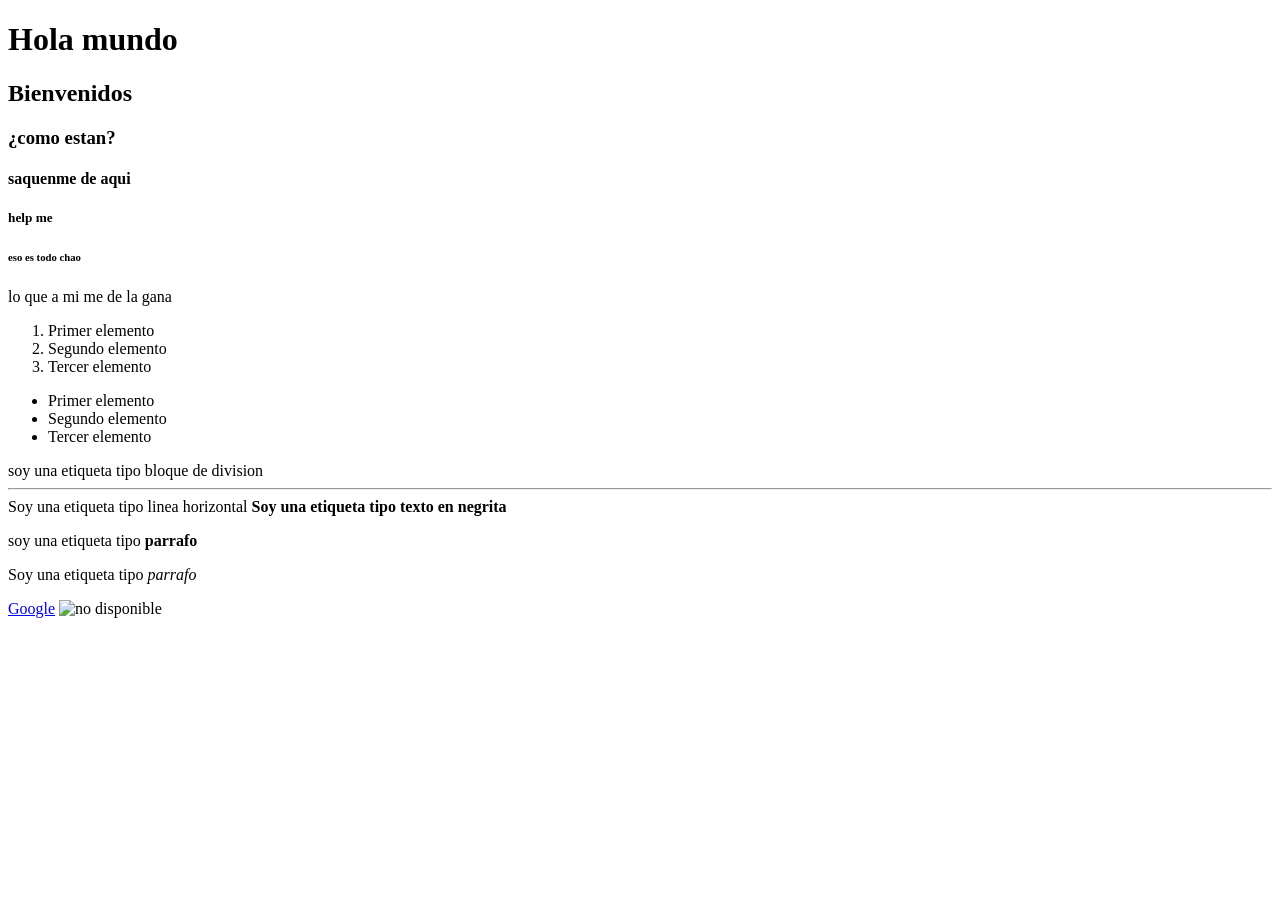
==== HTML/Index.html @ 5137a9f3 "HTML" ====
<!DOCTYPE html>
<html lang="es"> 
   <head>
        <meta charset="UTF-8">
        <title>Mi primera pagna</title>
   </head> 
   <body>
        <h1>Hola mundo</h1>
        <h2>Bienvenidos</h2>
        <h3>¿como estan?</h3>
        <h4>saquenme de aqui</h4>
        <h5>help me</h5>
        <h6>eso es todo chao</h6>
        <p>lo que a mi me de la gana</p>

        <ol>
            <li>Primer elemento</li>
            <li>Segundo elemento</li>
            <li>Tercer elemento</li>
        </ol>
        <ul>
            <li>Primer elemento</li>
            <li>Segundo elemento</li>
            <li>Tercer elemento</li>
        </ul>

        <div>soy una etiqueta tipo bloque de division</div>
        <hr><span>Soy una etiqueta tipo linea horizontal</span>
        <strong>Soy una etiqueta tipo texto en negrita</strong>
        <p> soy una etiqueta tipo <strong>parrafo</strong></p>
        <p>Soy una etiqueta tipo <em> parrafo </em></p>

        <a href="https://www.google.com">Google</a>
        <img src="https://i.pinimg.com/236x/f8/6e/25/f86e2507d914ecf72ea5e25b9b8550bd.jpg" alt="no disponible">
   </body>
</html>
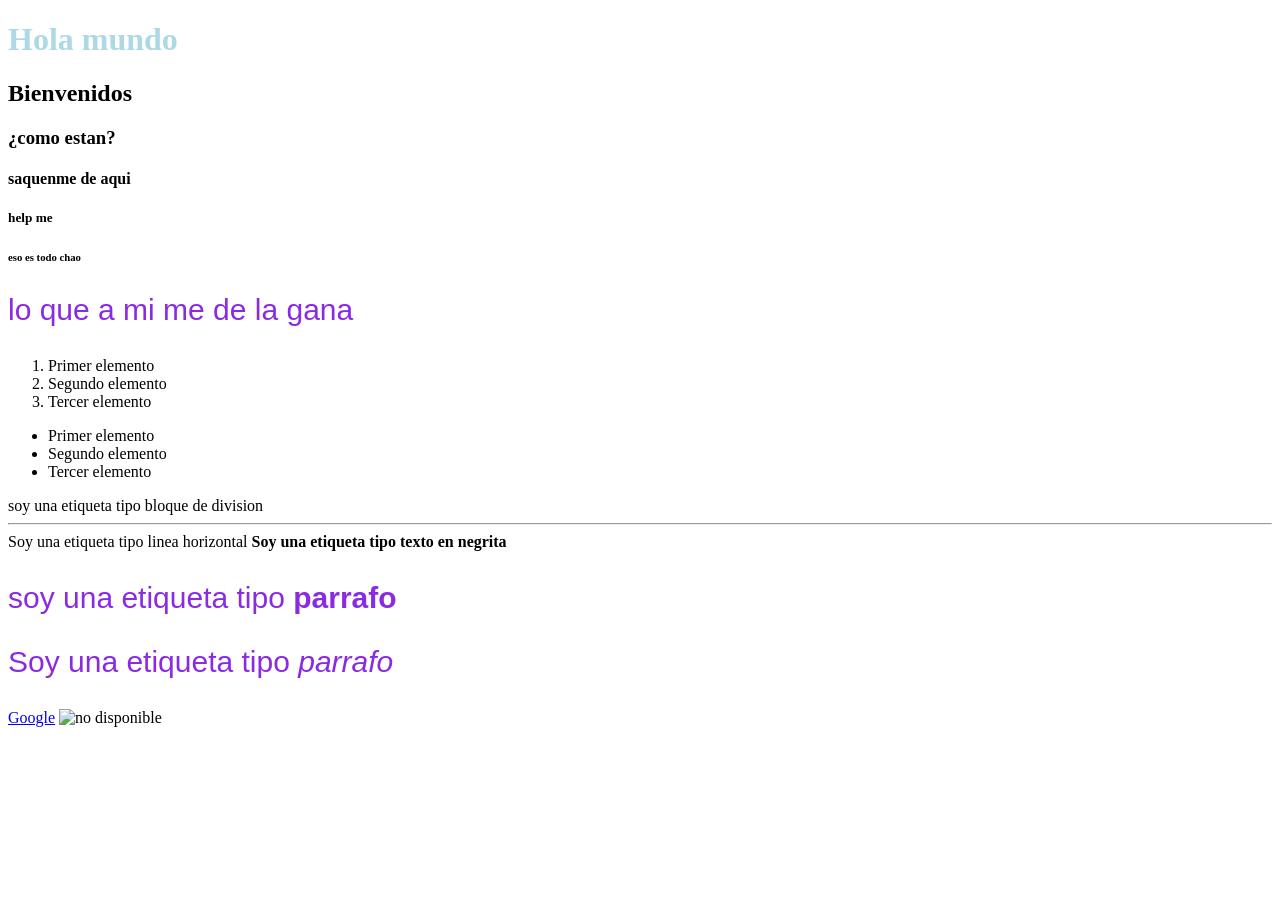
==== commit 841475f4: "taller bandeja paisa" ====
--- a/HTML/Index.html
+++ b/HTML/Index.html
@@ -3,6 +3,7 @@
    <head>
         <meta charset="UTF-8">
         <title>Mi primera pagna</title>
+        <link rel="stylesheet" href="index.css">
    </head> 
    <body>
         <h1>Hola mundo</h1>
--- a/HTML/index.css
+++ b/HTML/index.css
@@ -0,0 +1,10 @@
+h1 {
+color: lightblue ;
+}    
+p{
+color:blueviolet;
+font-size: 30px ;
+font-family: 'Gill Sans', 'Gill Sans MT', Calibri, 'Trebuchet MS', sans-serif;
+}
+
+        
